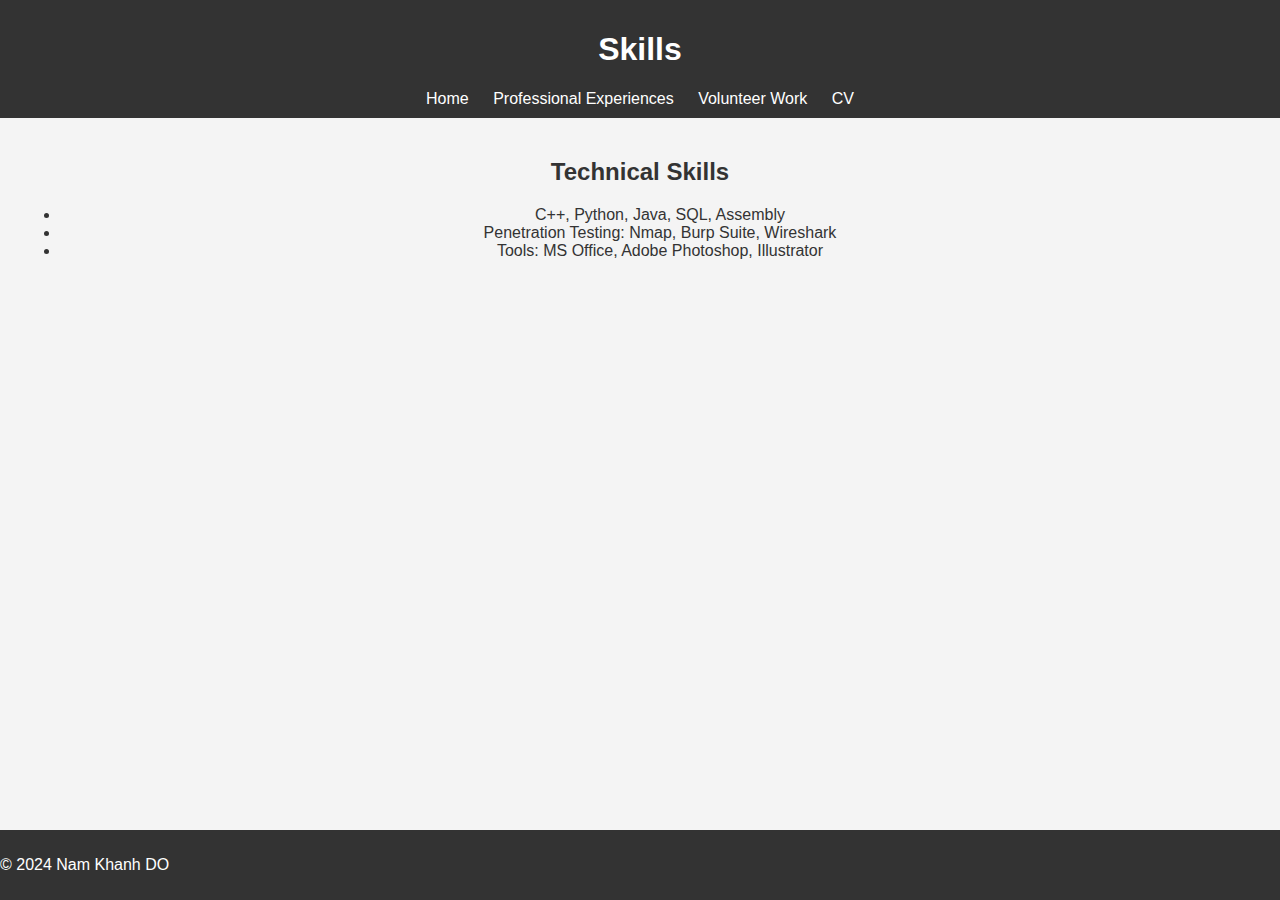
==== skills.html @ fd3e887f "Add files via upload" ====
<!DOCTYPE html>
<html lang="en">
<head>
    <meta charset="UTF-8">
    <meta name="viewport" content="width=device-width, initial-scale=1.0">
    <title>Skills</title>
    <link rel="stylesheet" href="styles.css">
</head>
<body>
    <header>
        <h1>Skills</h1>
        <nav>
            <a href="index.html">Home</a>
            <a href="experience.html">Professional Experiences</a>
            <a href="volunteer.html">Volunteer Work</a>
            <a href="cv.html">CV</a>
        </nav>
    </header>
    <section>
        <h2>Technical Skills</h2>
        <ul>
            <li>C++, Python, Java, SQL, Assembly</li>
            <li>Penetration Testing: Nmap, Burp Suite, Wireshark</li>
            <li>Tools: MS Office, Adobe Photoshop, Illustrator</li>
        </ul>
    </section>
    <footer>
        <p>&copy; 2024 Nam Khanh DO</p>
    </footer>
</body>
</html>
---- styles.css ----
body {
    font-family: Arial, sans-serif;
    background-color: #f4f4f4;
    color: #333;
    margin: 0;
    padding: 0;
}

header {
    background-color: #333;
    color: #fff;
    padding: 10px 0;
    text-align: center;
}

nav a {
    color: white;
    text-decoration: none;
    padding: 10px;
}

section {
    padding: 20px;
    text-align: center;
}

footer {
    background-color: #333;
    color: #fff;
    padding: 10px 0;
    position: fixed;
    width: 100%;
    bottom: 0;
}
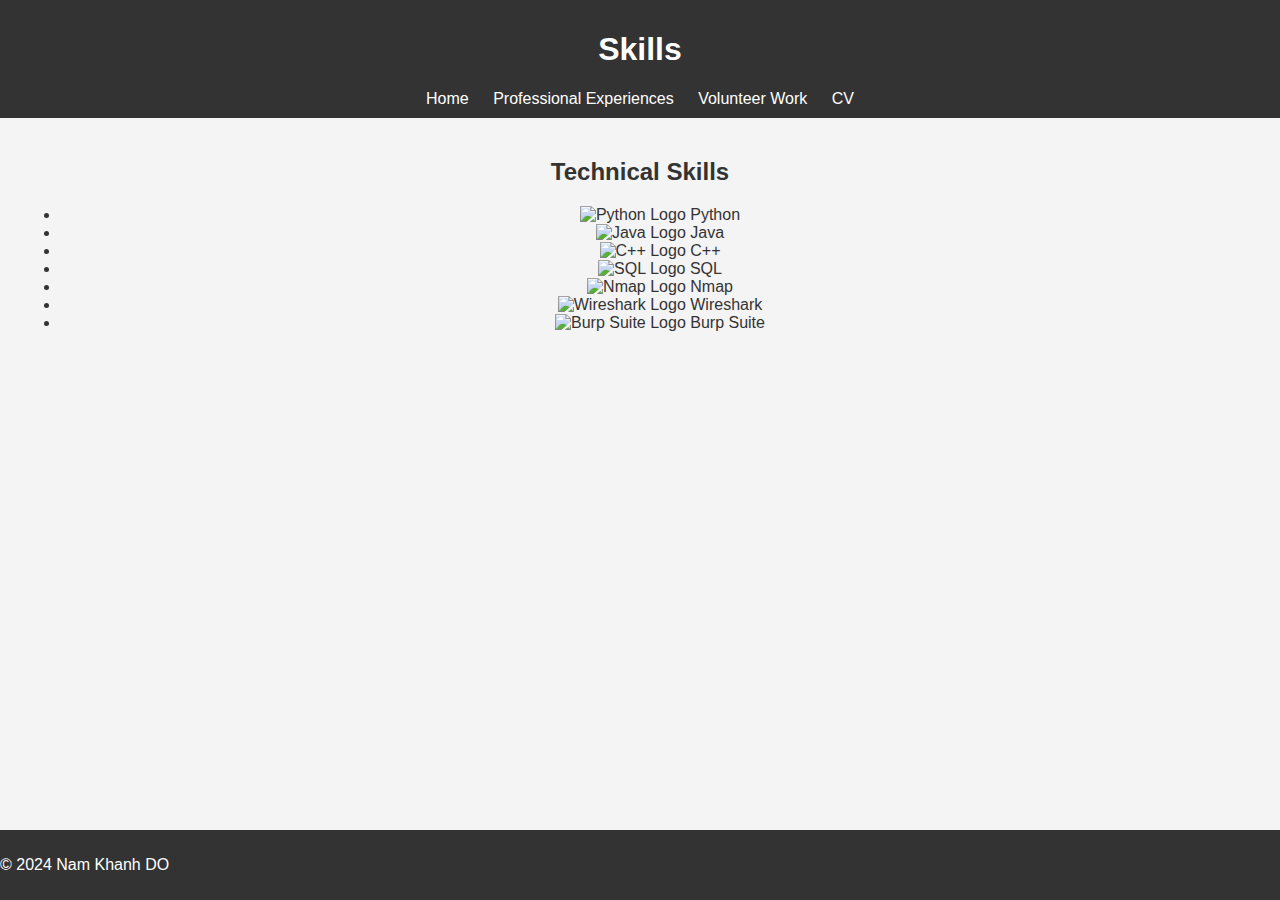
==== commit 53a34faf: "Update skills.html" ====
--- a/skills.html
+++ b/skills.html
@@ -19,10 +19,28 @@
     </header>
     <section>
         <h2>Technical Skills</h2>
-        <ul>
-            <li>C++, Python, Java, SQL, Assembly</li>
-            <li>Penetration Testing: Nmap, Burp Suite, Wireshark</li>
-            <li>Tools: MS Office, Adobe Photoshop, Illustrator</li>
+        <ul class="skills-list">
+            <li>
+                <img src="python_logo.png" alt="Python Logo" class="skill-logo"> Python
+            </li>
+            <li>
+                <img src="java_logo.png" alt="Java Logo" class="skill-logo"> Java
+            </li>
+            <li>
+                <img src="c++_logo.png" alt="C++ Logo" class="skill-logo"> C++
+            </li>
+            <li>
+                <img src="sql_logo.png" alt="SQL Logo" class="skill-logo"> SQL
+            </li>
+            <li>
+                <img src="nmap_logo.png" alt="Nmap Logo" class="skill-logo"> Nmap
+            </li>
+            <li>
+                <img src="wireshark_logo.png" alt="Wireshark Logo" class="skill-logo"> Wireshark
+            </li>
+            <li>
+                <img src="burpsuite_logo.png" alt="Burp Suite Logo" class="skill-logo"> Burp Suite
+            </li>
         </ul>
     </section>
     <footer>
